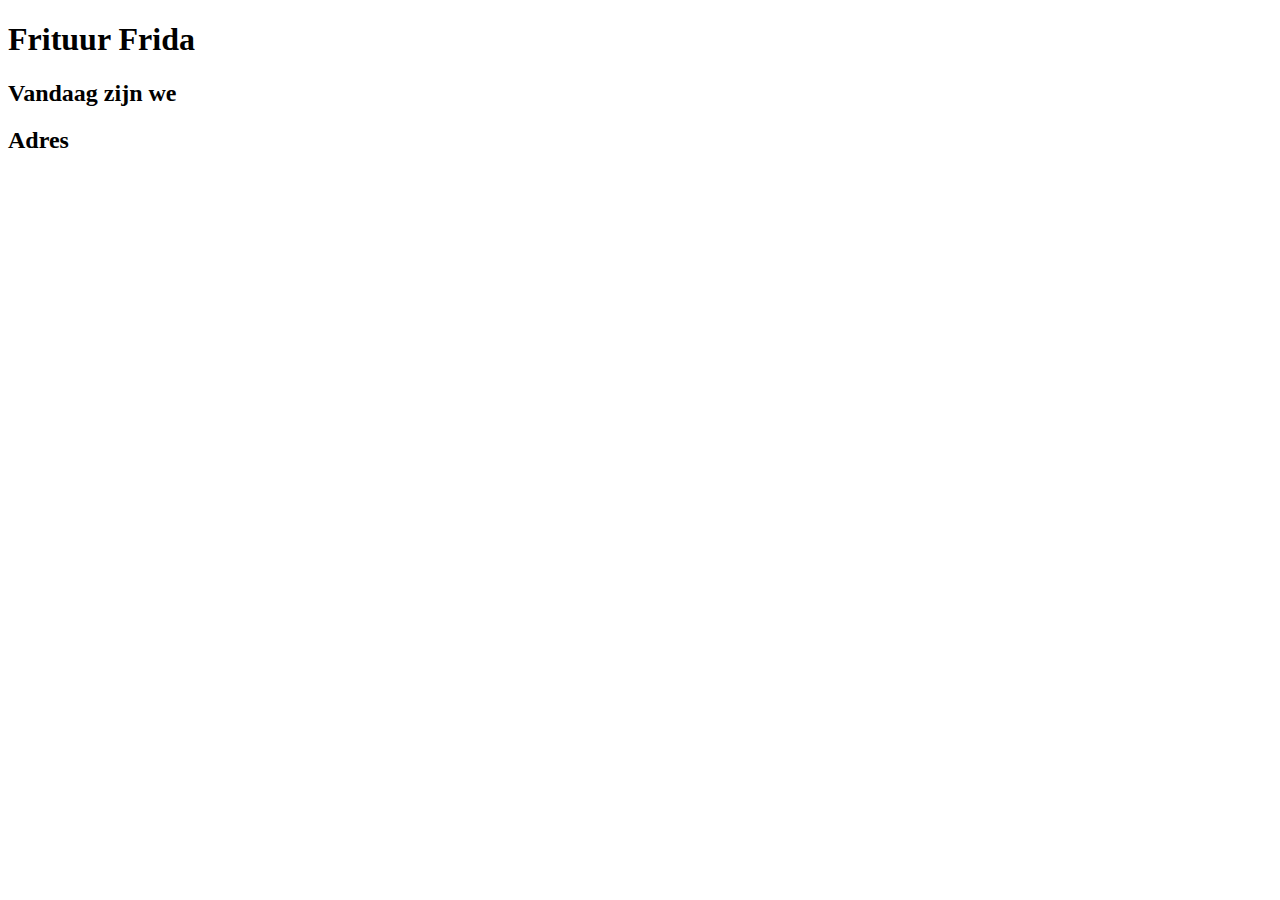
==== src/main/resources/templates/index.html @ 8aacd7b4 "tot TH:EACH" ====
<!doctype html>
<html lang="nl" xmlns:th="http://www.thymeleaf.org">
<head>
    <title>Frituur Frida</title>
    <link rel="icon" href="images/frida.ico" type="image/x-icon">
    <link rel="stylesheet" href="css/frida.css">
</head>
<body>
<h1>Frituur Frida</h1>
<h2>Vandaag zijn we <span th:text="${boodschap}"></span></h2>
<h2>Adres</h2>
<div th:object="${adres}"
     th:text="|*{straat} *{huisNr}|"></div>
<div th:object="${adres}"
     th:text="|*{gemeente.postcode} *{gemeente.naam}|"></div>
</body>
</html>
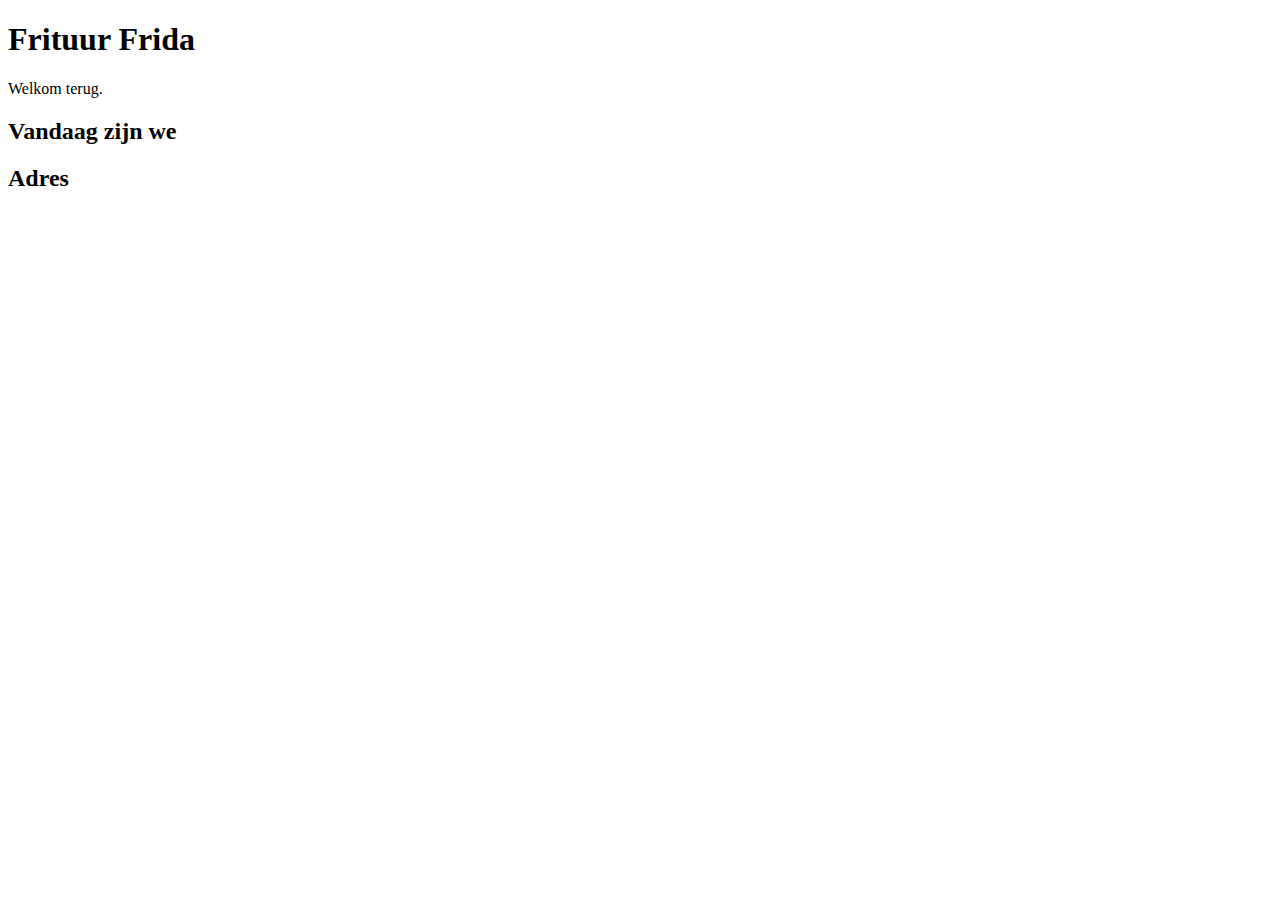
==== commit 9e4fca9c: "met cookie" ====
--- a/src/main/resources/templates/index.html
+++ b/src/main/resources/templates/index.html
@@ -1,12 +1,10 @@
 <!doctype html>
 <html lang="nl" xmlns:th="http://www.thymeleaf.org">
-<head>
-    <title>Frituur Frida</title>
-    <link rel="icon" href="images/frida.ico" type="image/x-icon">
-    <link rel="stylesheet" href="css/frida.css">
-</head>
+<head th:replace="fragments::head(title='Welkom')"></head>
 <body>
+<nav th:replace="fragments::menu"></nav>
 <h1>Frituur Frida</h1>
+<div th:if="${reedsBezocht}">Welkom terug.</div>
 <h2>Vandaag zijn we <span th:text="${boodschap}"></span></h2>
 <h2>Adres</h2>
 <div th:object="${adres}"
